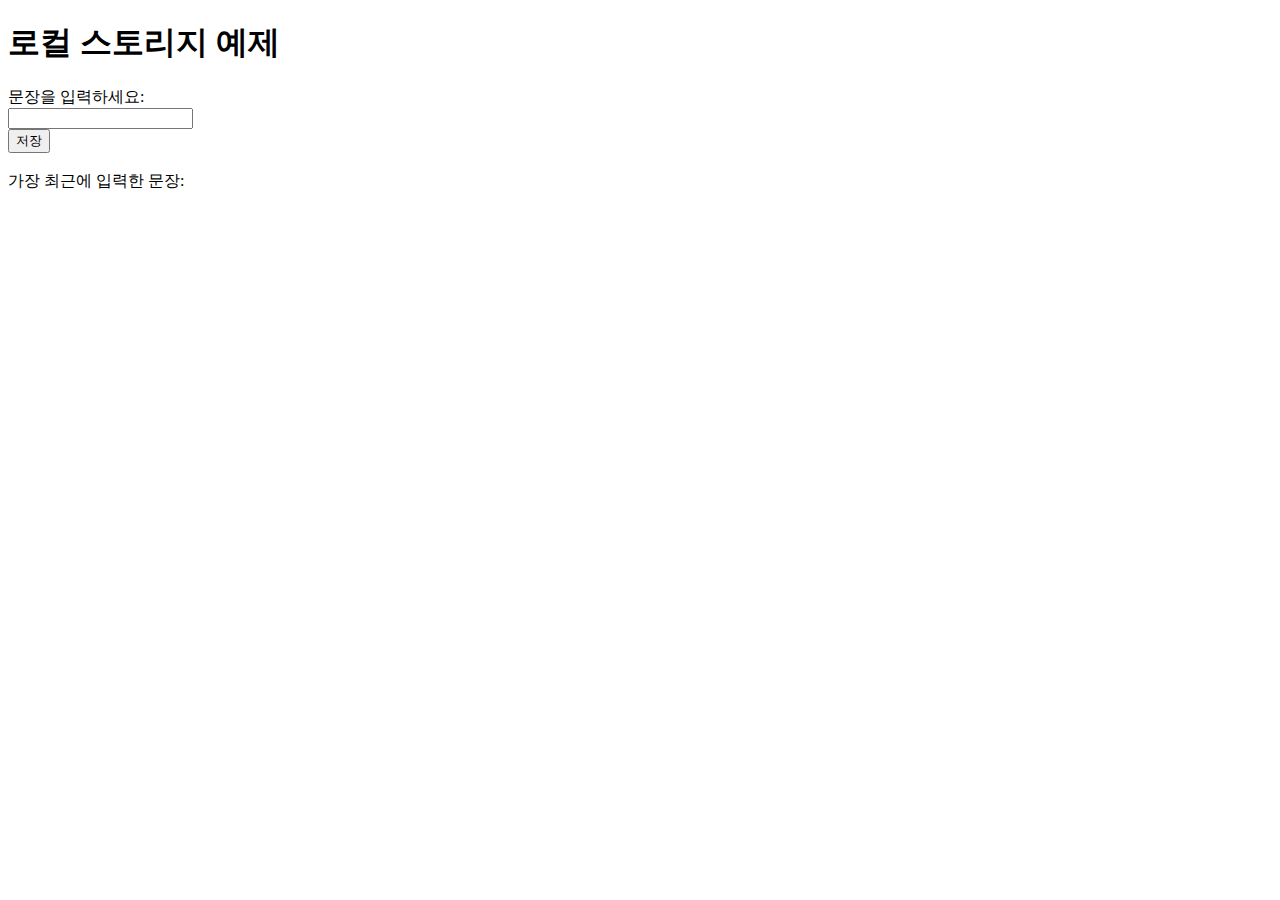
==== index.html @ c2dfdf8d "Add files via upload" ====
<!DOCTYPE html>
<html lang="en">
<head>
<meta charset="UTF-8">
<meta name="viewport" content="width=device-width, initial-scale=1.0">
<title>로컬 스토리지 예제</title>
<script>
    // 페이지가 로드될 때 실행되는 함수
    window.onload = function() {
        // 로컬 스토리지에서 데이터 가져오기
        var recentSentence = localStorage.getItem("recentSentence");

        // 가져온 데이터가 있다면 출력
        if (recentSentence) {
            document.getElementById("recentSentence").innerText = recentSentence;
        }
    };

    // 입력받은 문장을 로컬 스토리지에 저장하는 함수
    function saveSentence() {
        var inputSentence = document.getElementById("inputSentence").value;

        // 입력된 문장이 비어있지 않은 경우에만 저장
        if (inputSentence.trim() !== "") {
            // 로컬 스토리지에 저장
            localStorage.setItem("recentSentence", inputSentence);

            // 최근 문장을 화면에 표시
            document.getElementById("recentSentence").innerText = inputSentence;
        }
    }
</script>
</head>
<body>
    <h1>로컬 스토리지 예제</h1>
    <label for="inputSentence">문장을 입력하세요:</label><br>
    <input type="text" id="inputSentence"><br>
    <button onclick="saveSentence()">저장</button><br><br>
    <div>가장 최근에 입력한 문장: <span id="recentSentence"></span></div>
</body>
</html>
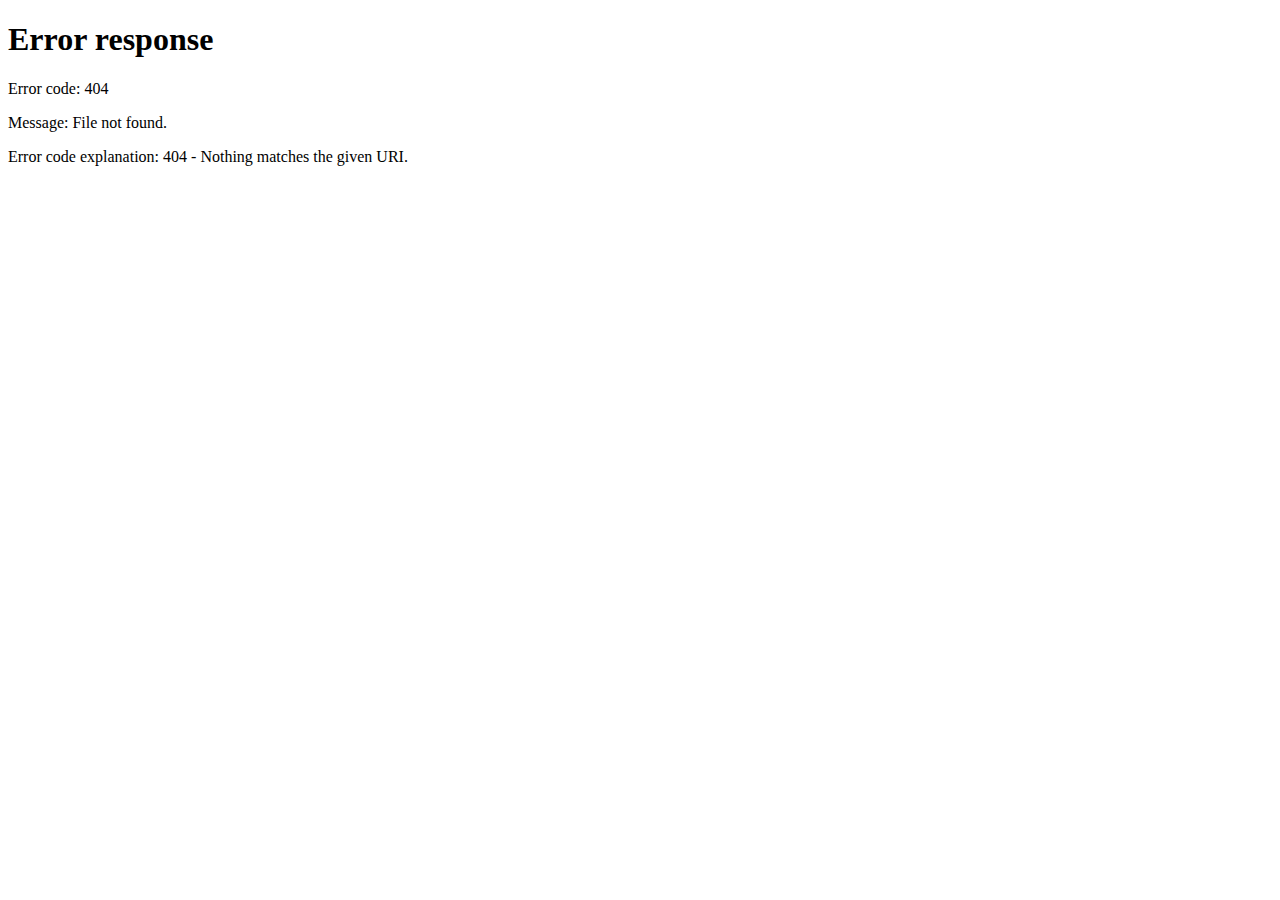
==== commit 0c729193: "Update index.html" ====
--- a/index.html
+++ b/index.html
@@ -1,41 +1,15 @@
 <!DOCTYPE html>
 <html lang="en">
 <head>
-<meta charset="UTF-8">
-<meta name="viewport" content="width=device-width, initial-scale=1.0">
-<title>로컬 스토리지 예제</title>
-<script>
-    // 페이지가 로드될 때 실행되는 함수
-    window.onload = function() {
-        // 로컬 스토리지에서 데이터 가져오기
-        var recentSentence = localStorage.getItem("recentSentence");
-
-        // 가져온 데이터가 있다면 출력
-        if (recentSentence) {
-            document.getElementById("recentSentence").innerText = recentSentence;
+    <meta charset="UTF-8">
+    <meta name="viewport" content="width=device-width, initial-scale=1.0">
+    <script>
+        window.onload = function() {
+            window.location.href = 'main/main.html';
         }
-    };
-
-    // 입력받은 문장을 로컬 스토리지에 저장하는 함수
-    function saveSentence() {
-        var inputSentence = document.getElementById("inputSentence").value;
-
-        // 입력된 문장이 비어있지 않은 경우에만 저장
-        if (inputSentence.trim() !== "") {
-            // 로컬 스토리지에 저장
-            localStorage.setItem("recentSentence", inputSentence);
-
-            // 최근 문장을 화면에 표시
-            document.getElementById("recentSentence").innerText = inputSentence;
-        }
-    }
-</script>
+    </script>
 </head>
 <body>
-    <h1>로컬 스토리지 예제</h1>
-    <label for="inputSentence">문장을 입력하세요:</label><br>
-    <input type="text" id="inputSentence"><br>
-    <button onclick="saveSentence()">저장</button><br><br>
-    <div>가장 최근에 입력한 문장: <span id="recentSentence"></span></div>
+    <!-- 페이지가 로드되면 JavaScript가 실행되어 자동으로 main/main.html로 이동됩니다. -->
 </body>
 </html>
